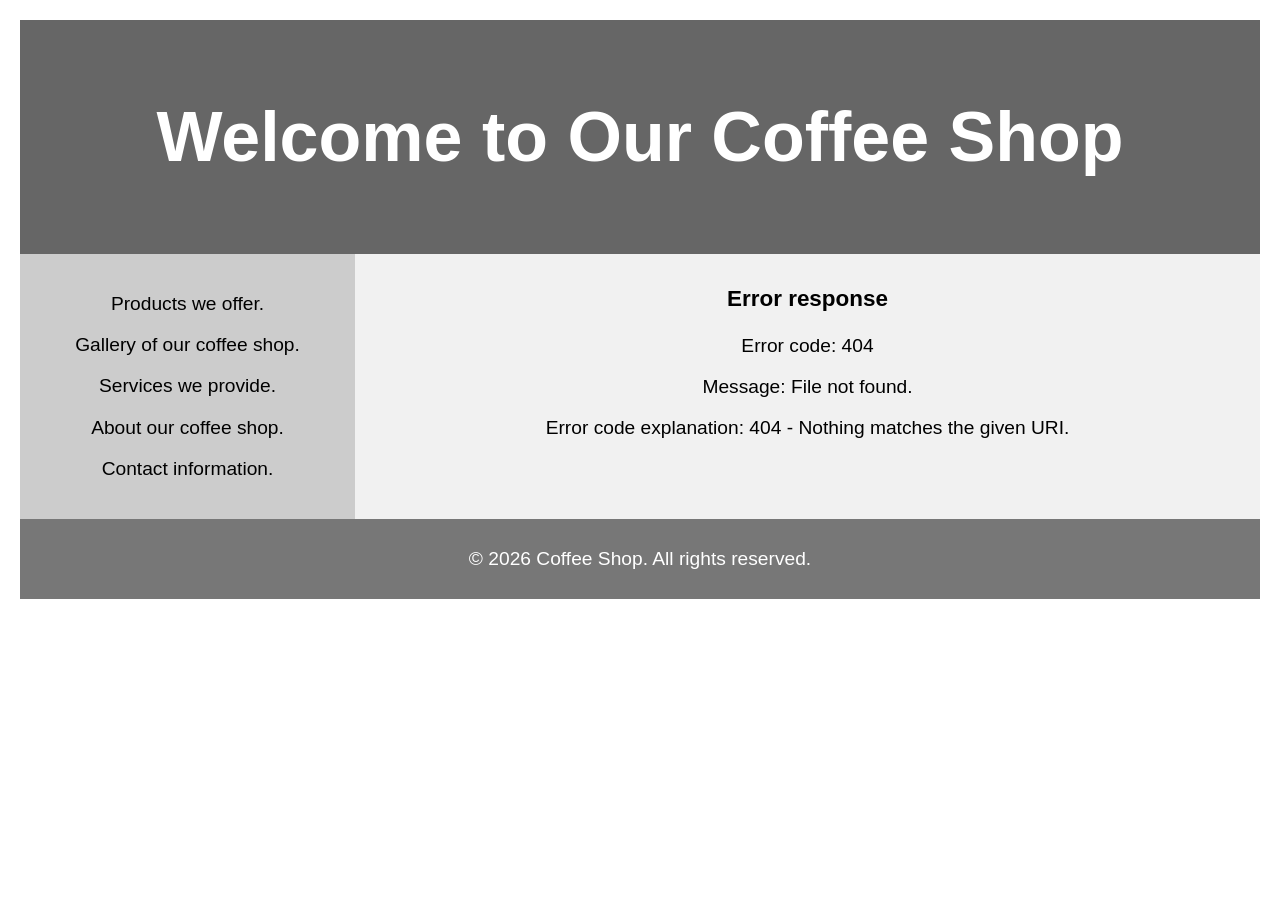
==== index.html @ f9041476 "Initial commit" ====
<!DOCTYPE html>
<html lang="en">
<head>
    <meta charset="UTF-8">
    <meta name="viewport" content="width=device-width, initial-scale=1.0">
    <title>Coffee Shop</title>
    
    <!-- Stylesheets for the coffee shop -->
    <link rel="stylesheet" href="css/shop.css">
    <link rel="stylesheet" href="css/style.css">
    <link rel="stylesheet" href="css/gallery.css">
</head>

<body>
<header>
    <h1>Welcome to Our Coffee Shop</h1>
</header>
<section>
  <nav>
    <ul>
        <!-- Navigation links for the coffee shop sections -->
        <p type="text" value="Products" onclick="loadProducts();">Products we offer.</p>
        <p type="text" value="Gallery" onclick="loadGallery();">Gallery of our coffee shop.</p>
        <p type="text" value="Services" onclick="loadServices();">Services we provide.</p>
        <p type="text" value="About" onclick="loadAboutUs();">About our coffee shop.</p>
        <p type="text" value="Contact" onclick="loadContact();">Contact information.</p>
        
    </ul>
  </nav>
   
   <article>
    <!-- Content for the selected section will be loaded here -->
        <div class="styled-content" id="content"></div>
   </article>
</section>

<footer>
    <p>&copy; 2026 Coffee Shop. All rights reserved.</p>
</footer>

    <script src="scripts/scripts.js"></script>
</body>
</html>
---- css/shop.css ----
/* Global Mobile Styles (default styles) */
body {
    font-family: Arial, sans-serif;
    font-size: 1.2rem;
    padding: 20px;
    margin: 0;
    text-align: center;
}
---- css/style.css ----
/* Style the header */
header {
  background-color: #666;
  padding: 30px;
  text-align: center;
  font-size: 35px;
  color: white;
}

/* Container for flexboxes */
section {
  display: -webkit-flex;
  display: flex;
}

/* Style the navigation menu */
nav {
  -webkit-flex: 1;
  -ms-flex: 1;
  flex: 1;
  background: #ccc;
  padding: 20px;
}

/* Style the list inside the menu */
nav ul {
  list-style-type: none;
  padding: 0;
}

/* Style the content */
article {
  -webkit-flex: 3;
  -ms-flex: 3;
  flex: 3;
  background-color: #f1f1f1;
  padding: 10px;
}

/* Style the footer */
footer {
  background-color: #777;
  padding: 10px;
  text-align: center;
  color: white;
}

/* Responsive layout - makes the menu and the content (inside the section) sit on top of each other instead of next to each other */
@media (max-width: 600px) {
  section {
    -webkit-flex-direction: column;
    flex-direction: column;
  }
}
---- css/gallery.css ----
div.gallery {
  display: flex;
  flex-wrap: wrap;
  justify-content: flex-start;
}

div.gallery-item {
  margin: 5px;
  border: 1px solid #ccc;
  width: 180px;
}

div.gallery-item:hover {
  border: 1px solid #777;
}

div.gallery-item img {
  width: 100%;
  height: auto;
}

div.gallery-item div.desc {
  padding: 15px;
  text-align: center;
}
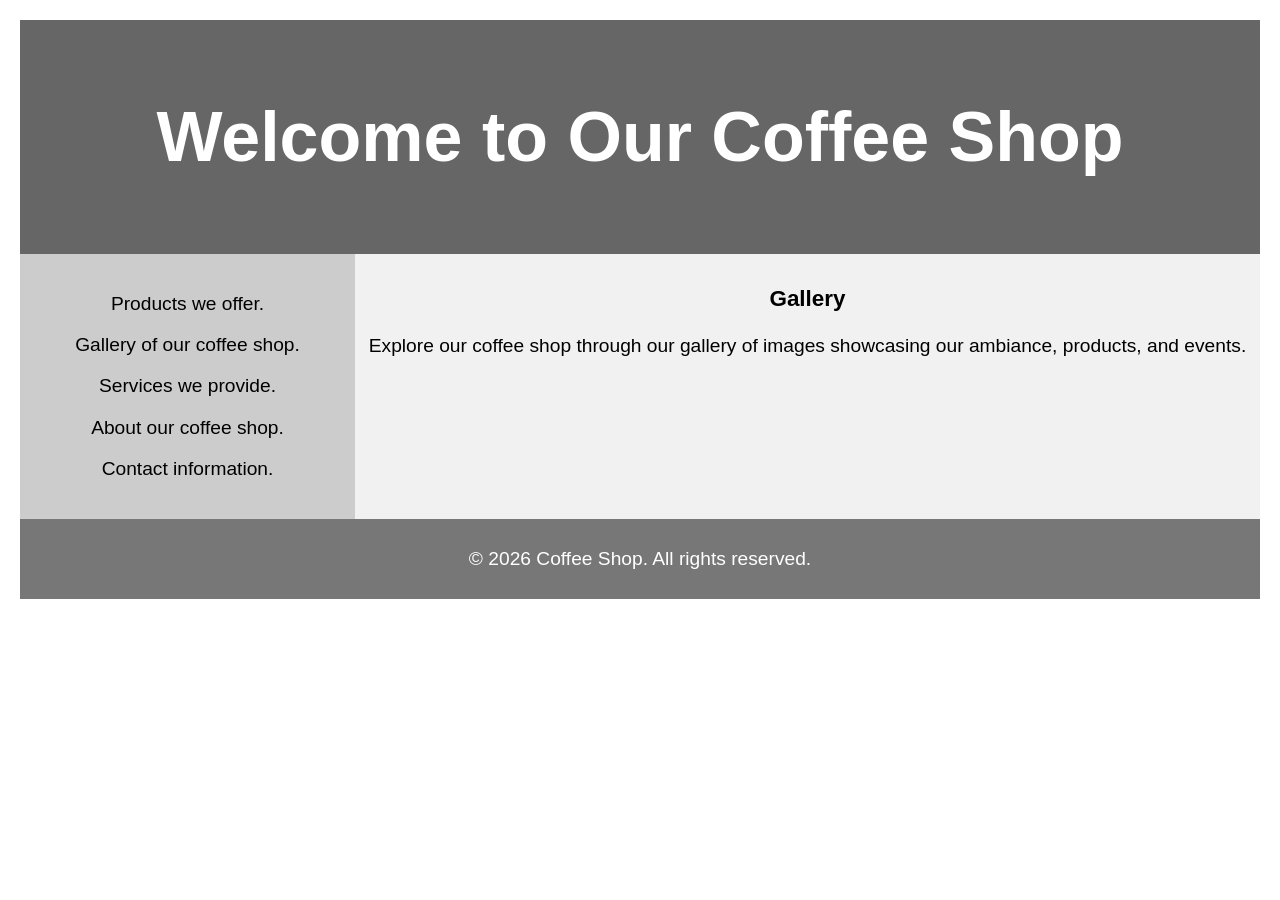
==== commit 27d74103: "Beacuse problem to get the correct filepath, data are directly set in javascript" ====
--- a/index.html
+++ b/index.html
@@ -22,7 +22,7 @@
         <p type="text" value="Products" onclick="loadProducts();">Products we offer.</p>
         <p type="text" value="Gallery" onclick="loadGallery();">Gallery of our coffee shop.</p>
         <p type="text" value="Services" onclick="loadServices();">Services we provide.</p>
-        <p type="text" value="About" onclick="loadAboutUs();">About our coffee shop.</p>
+        <p type="text" value="About" onclick="loadAbout();">About our coffee shop.</p>
         <p type="text" value="Contact" onclick="loadContact();">Contact information.</p>
         
     </ul>
